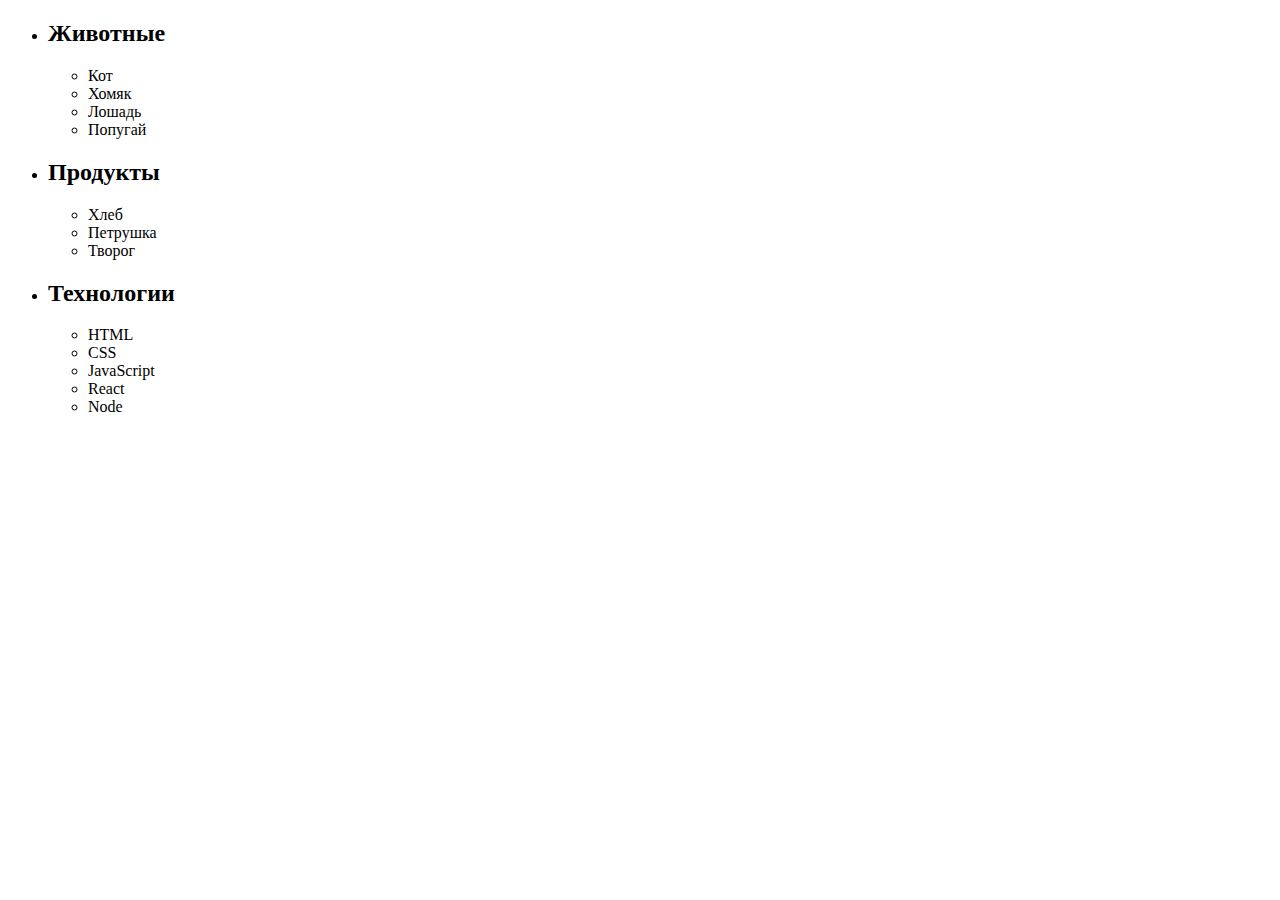
==== index.html @ ae8e4a11 "создает стартовую разметку" ====
<!DOCTYPE html>
<html lang="en">
  <head>
    <meta charset="UTF-8" />
    <meta http-equiv="X-UA-Compatible" content="IE=edge" />
    <meta name="viewport" content="width=device-width, initial-scale=1.0" />
    <title>js-hw-07</title>
  </head>
  <body>
    <!-- В HTML есть список категорий ul#categories. -->
    <ul id="categories">
      <li class="item">
        <h2>Животные</h2>

        <ul>
          <li>Кот</li>
          <li>Хомяк</li>
          <li>Лошадь</li>
          <li>Попугай</li>
        </ul>
      </li>
      <li class="item">
        <h2>Продукты</h2>

        <ul>
          <li>Хлеб</li>
          <li>Петрушка</li>
          <li>Творог</li>
        </ul>
      </li>
      <li class="item">
        <h2>Технологии</h2>

        <ul>
          <li>HTML</li>
          <li>CSS</li>
          <li>JavaScript</li>
          <li>React</li>
          <li>Node</li>
        </ul>
      </li>
    </ul>
    <script src="./js/task-1.js" type="module"></script>
  </body>
</html>
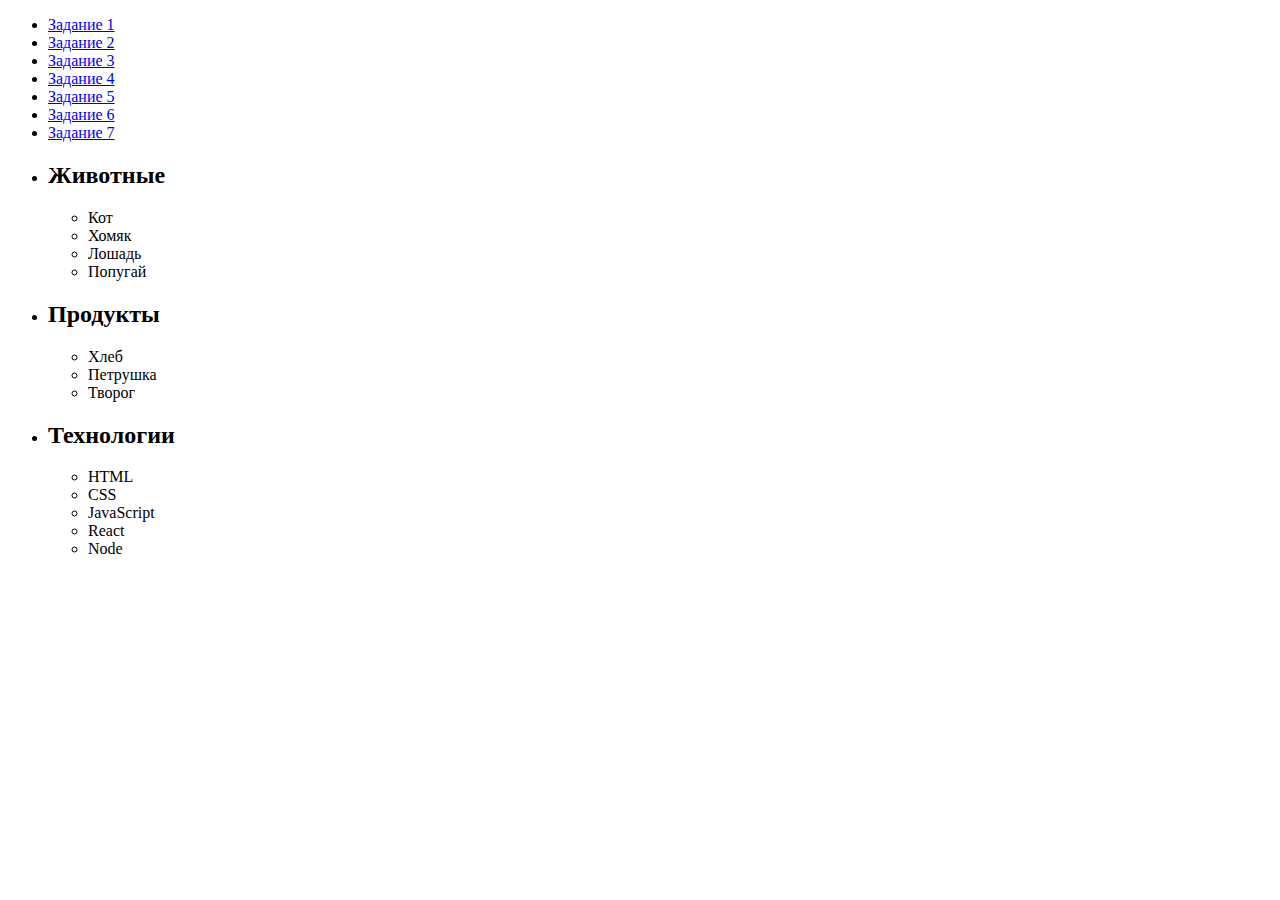
==== commit 51abdb6b: "bug fixes" ====
--- a/index.html
+++ b/index.html
@@ -4,10 +4,19 @@
     <meta charset="UTF-8" />
     <meta http-equiv="X-UA-Compatible" content="IE=edge" />
     <meta name="viewport" content="width=device-width, initial-scale=1.0" />
-    <title>js-hw-07</title>
+    <link rel="stylesheet" href="./css/styles.css" />
+    <title>js-hw-07-1</title>
   </head>
   <body>
-    <!-- В HTML есть список категорий ul#categories. -->
+    <ul>
+      <li><a href="./index.html">Задание 1</a></li>
+      <li><a href="./index2.html">Задание 2</a></li>
+      <li><a href="./index3.html">Задание 3</a></li>
+      <li><a href="./index4.html">Задание 4</a></li>
+      <li><a href="./index5.html">Задание 5</a></li>
+      <li><a href="./index6.html">Задание 6</a></li>
+      <li><a href="./index7.html">Задание 7</a></li>
+    </ul>
     <ul id="categories">
       <li class="item">
         <h2>Животные</h2>
